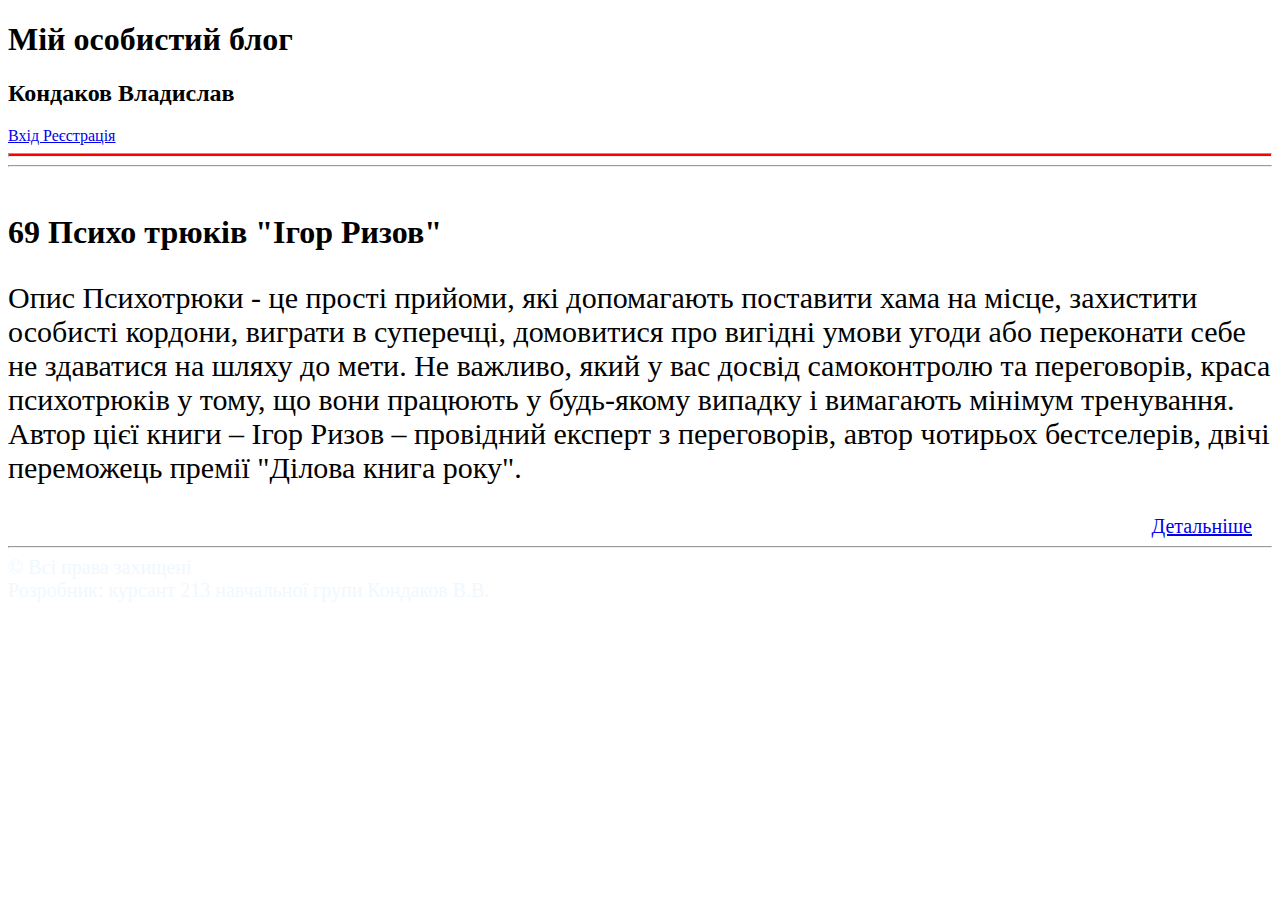
==== 1.4/index.html @ d29d029c "V1.0.0" ====
<!DOCTYPE html>
<html lang="en">

<head>
    <meta charset="UTF-8">
    <meta name="viewport" content="width=device-width, initial-scale=1.0">
    <title>Document</title>
    <link rel="stylesheet" href="/html/css/style.css">
</head>

<body>
    <header class="header_style">
        <h1 class="h1">Мій особистий блог</h1>
        <h2 class="h2">Кондаков Владислав</h2>
        <a href="login.html" class="entry"> Вхід </a>
        <a href="/html/1.4/reg.html" class="registration"> Реєстрація </a>
        <hr style="background-color: red; height: 2px;">
    </header>
    <hr class="hr_line">
    <div class="Books">
        <div class="div_img">
            <img src="/html/pictures/book(69).jpg" alt="" width="250px">
        </div>

        <div class="container_info">
            <h1>69 Психо трюків "Ігор Ризов"</h1>
            <p style="font-size: 30px;">Опис
                Психотрюки - це прості прийоми, які допомагають поставити хама на місце, захистити особисті кордони,
                виграти в суперечці, домовитися про вигідні умови угоди або переконати себе не здаватися на шляху до
                мети. Не важливо, який у вас досвід самоконтролю та переговорів, краса психотрюків у тому, що вони
                працюють у будь-якому випадку і вимагають мінімум тренування. Автор цієї книги – Ігор Ризов – провідний
                експерт з переговорів, автор чотирьох бестселерів, двічі переможець премії "Ділова книга року".</p>
            <a href="book.html" style="text-align: end; display: block; padding-right: 20px; font-size: 20px;">Детальніше</a>
            <span></span>
        </div>
    </div>
    <hr class="hr_line">
    <footer>
        <div class="div_footer">
            <span style="color: aliceblue; justify-content: center; font-size: 20px;">&#169; Всі права захищені<br> Розробник: курсант
                213 навчальної групи Кондаков В.В.</span>
        </div>
    </footer>
</body>

</html>
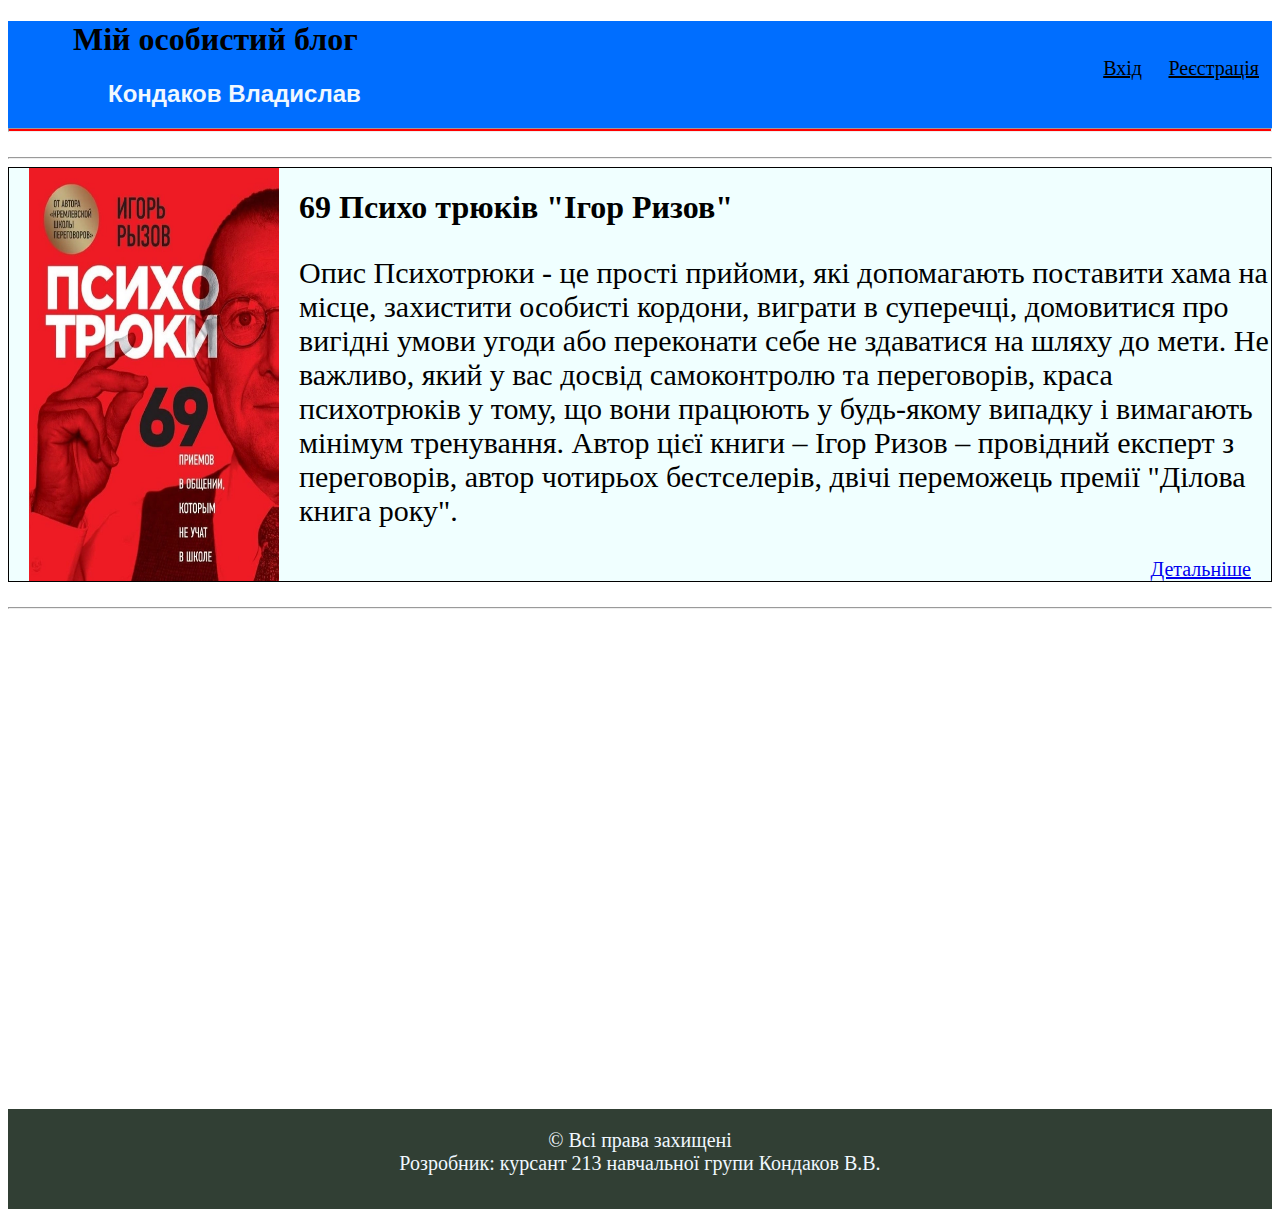
==== commit 6c77bcc0: "Complete 1.4 1.6" ====
--- a/1.4/index.html
+++ b/1.4/index.html
@@ -5,7 +5,7 @@
     <meta charset="UTF-8">
     <meta name="viewport" content="width=device-width, initial-scale=1.0">
     <title>Document</title>
-    <link rel="stylesheet" href="/html/css/style.css">
+    <link rel="stylesheet" href="/css/style.css">
 </head>
 
 <body>
@@ -13,13 +13,13 @@
         <h1 class="h1">Мій особистий блог</h1>
         <h2 class="h2">Кондаков Владислав</h2>
         <a href="login.html" class="entry"> Вхід </a>
-        <a href="/html/1.4/reg.html" class="registration"> Реєстрація </a>
+        <a href="/1.4/reg.html" class="registration"> Реєстрація </a>
         <hr style="background-color: red; height: 2px;">
     </header>
     <hr class="hr_line">
     <div class="Books">
         <div class="div_img">
-            <img src="/html/pictures/book(69).jpg" alt="" width="250px">
+            <img src="/pictures/book(69).jpg" alt="" width="250px">
         </div>
 
         <div class="container_info">
--- a/css/style.css
+++ b/css/style.css
@@ -0,0 +1,71 @@
+.header_style{
+    background:rgb(0, 110, 255);
+    position: relative;
+}
+.h2{
+    color: aliceblue;
+    font-family: Arial, Helvetica, sans-serif;
+    size: 10px;
+    margin-left: 100px;
+}
+.h1{
+    margin-left: 65px;
+
+}
+
+.entry{
+    position:absolute;
+    color: black;
+    font-size: 20px;
+    top: 36px;
+    right: 130px;
+    
+}
+
+.registration{
+    font-size: 20px;
+    color: black;
+    position:absolute;
+    top: 36px;
+    right: 13px;
+}
+
+.hr_line{
+    margin-top: 25px;
+}
+.hr_line_2{
+    margin-top: 300px;
+    padding-top: 1000px;
+}
+.img1{
+    max-width: 300px;
+    float: left;
+    margin-right: 20px;
+}
+.Books{
+    display: flex;
+    overflow: hidden;
+    border: 1px solid;
+    background-color: azure;
+
+}
+.container_info{
+    justify-content: center;
+    max-width: 80% ;
+    overflow-wrap: break-word;
+    padding-left: 20px;
+}
+.div_img{
+    width: 20%;
+    display: flex;
+    padding-left: 20px;
+}
+footer{
+    height: 100px;
+    margin-top: 500px;
+    background-color: rgb(49, 63, 52);
+}
+.div_footer{
+    padding-top: 20px;
+    text-align: center;
+}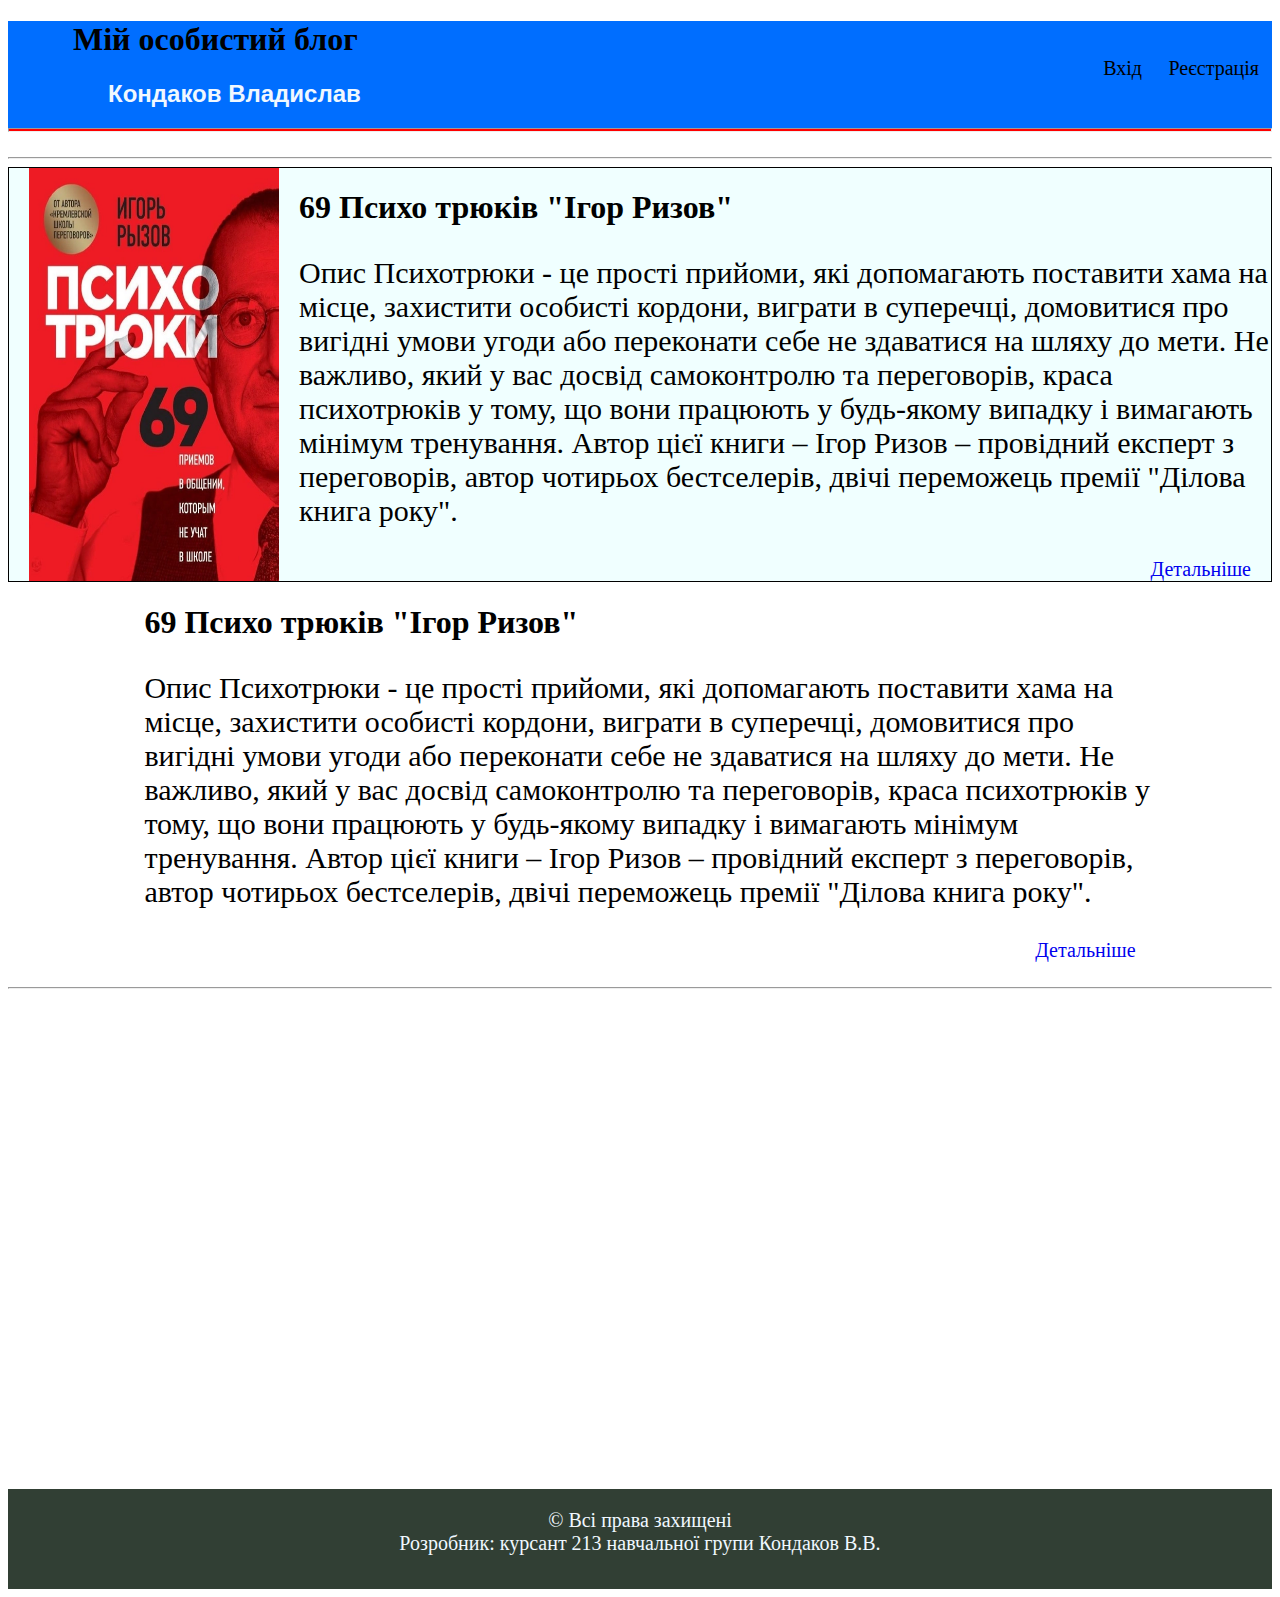
==== commit 50b07ff7: "commit_example" ====
--- a/1.4/index.html
+++ b/1.4/index.html
@@ -30,9 +30,20 @@
                 мети. Не важливо, який у вас досвід самоконтролю та переговорів, краса психотрюків у тому, що вони
                 працюють у будь-якому випадку і вимагають мінімум тренування. Автор цієї книги – Ігор Ризов – провідний
                 експерт з переговорів, автор чотирьох бестселерів, двічі переможець премії "Ділова книга року".</p>
-            <a href="book.html" style="text-align: end; display: block; padding-right: 20px; font-size: 20px;">Детальніше</a>
+            <a href="book.html" style="text-align: end; display: block; padding-right: 20px; font-size: 20px; text-decoration: none;">Детальніше</a>
             <span></span>
         </div>
+    </div>
+    <div class="container_info" style="margin: 0 auto;">
+        <h1>69 Психо трюків "Ігор Ризов"</h1>
+        <p style="font-size: 30px;">Опис
+            Психотрюки - це прості прийоми, які допомагають поставити хама на місце, захистити особисті кордони,
+            виграти в суперечці, домовитися про вигідні умови угоди або переконати себе не здаватися на шляху до
+            мети. Не важливо, який у вас досвід самоконтролю та переговорів, краса психотрюків у тому, що вони
+            працюють у будь-якому випадку і вимагають мінімум тренування. Автор цієї книги – Ігор Ризов – провідний
+            експерт з переговорів, автор чотирьох бестселерів, двічі переможець премії "Ділова книга року".</p>
+        <a href="book.html" style="text-align: end; display: block; padding-right: 20px; font-size: 20px; text-decoration: none;">Детальніше</a>
+        <span></span>
     </div>
     <hr class="hr_line">
     <footer>
--- a/css/style.css
+++ b/css/style.css
@@ -19,7 +19,7 @@
     font-size: 20px;
     top: 36px;
     right: 130px;
-    
+    text-decoration: none;
 }
 
 .registration{
@@ -28,6 +28,7 @@
     position:absolute;
     top: 36px;
     right: 13px;
+    text-decoration: none;
 }
 
 .hr_line{
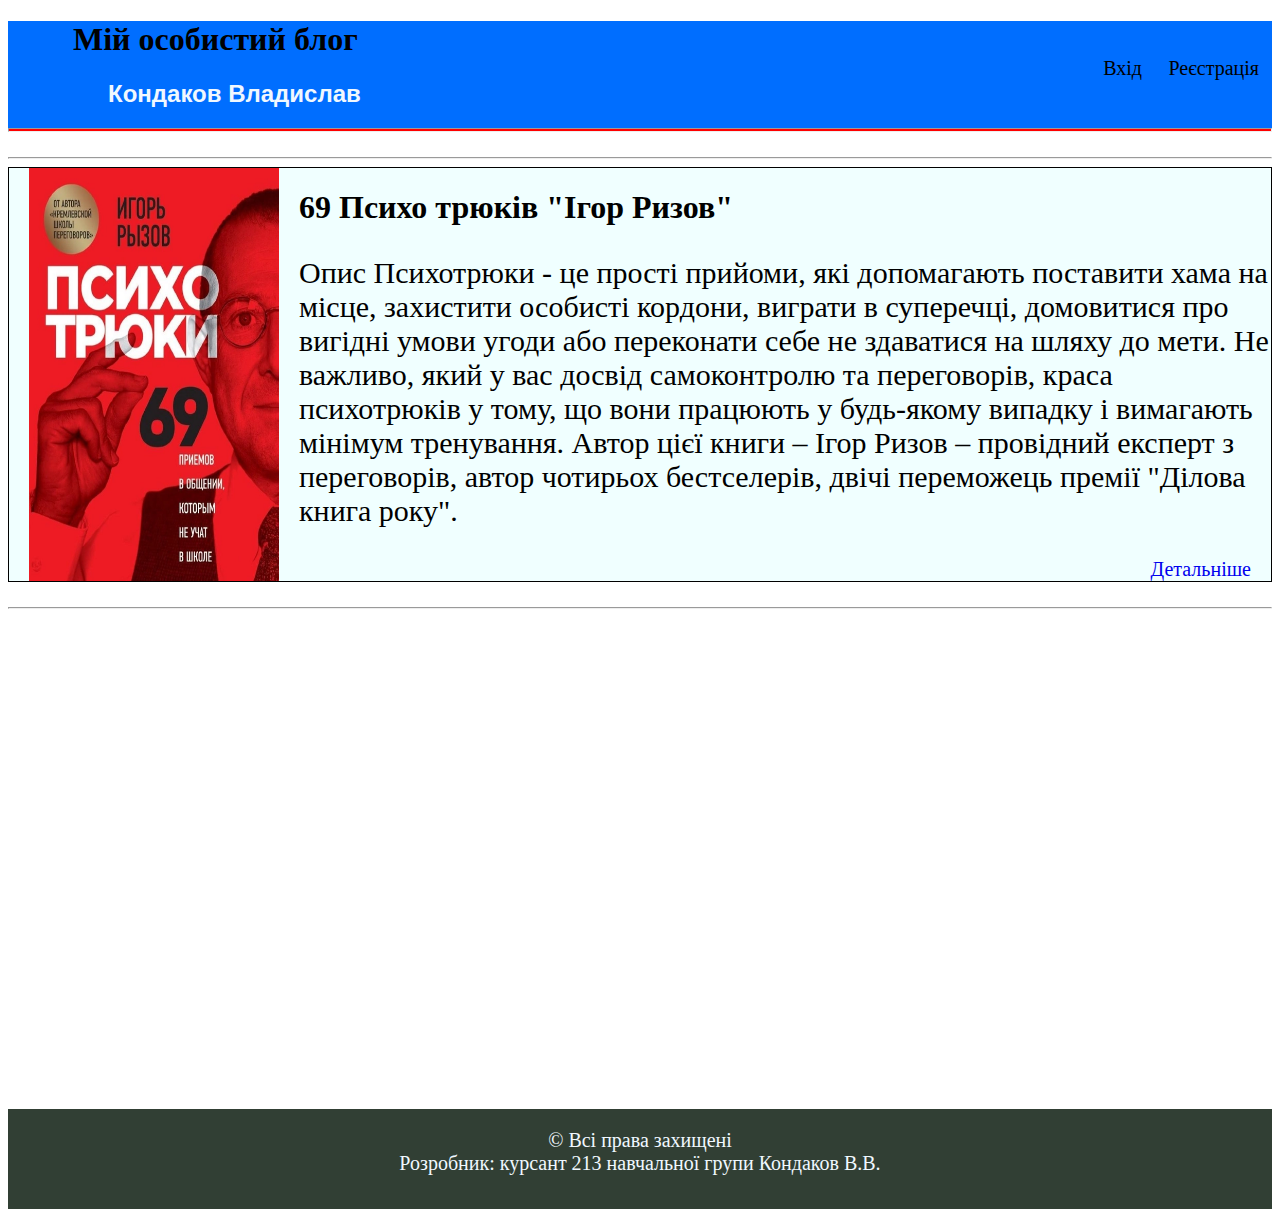
==== commit dfb22bc4: "Comment" ====
--- a/1.4/index.html
+++ b/1.4/index.html
@@ -34,17 +34,6 @@
             <span></span>
         </div>
     </div>
-    <div class="container_info" style="margin: 0 auto;">
-        <h1>69 Психо трюків "Ігор Ризов"</h1>
-        <p style="font-size: 30px;">Опис
-            Психотрюки - це прості прийоми, які допомагають поставити хама на місце, захистити особисті кордони,
-            виграти в суперечці, домовитися про вигідні умови угоди або переконати себе не здаватися на шляху до
-            мети. Не важливо, який у вас досвід самоконтролю та переговорів, краса психотрюків у тому, що вони
-            працюють у будь-якому випадку і вимагають мінімум тренування. Автор цієї книги – Ігор Ризов – провідний
-            експерт з переговорів, автор чотирьох бестселерів, двічі переможець премії "Ділова книга року".</p>
-        <a href="book.html" style="text-align: end; display: block; padding-right: 20px; font-size: 20px; text-decoration: none;">Детальніше</a>
-        <span></span>
-    </div>
     <hr class="hr_line">
     <footer>
         <div class="div_footer">
